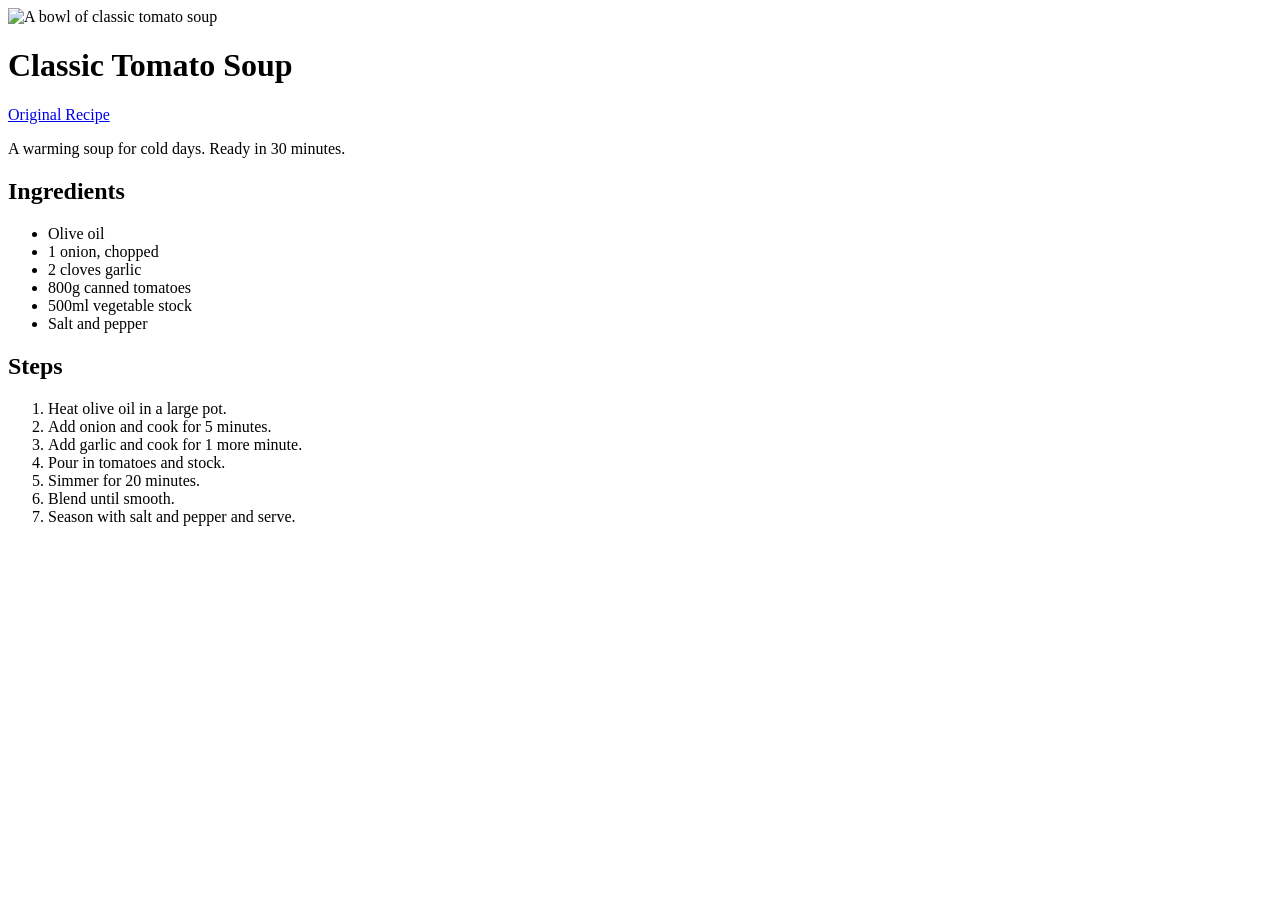
==== index.html @ cdd58fca "Initial commit" ====
<!DOCTYPE html>
<html lang="en">
<head>
    <meta charset="UTF-8" />
    <title>Classic Tomato Soup</title>
</head>
<body>
    <img
        src="https://www.allrecipes.com/thmb/QijITeBBcE99Ur5kDoccAJ35WWo=/1500x0/filters:no_upscale():max_bytes(150000):strip_icc()/277311spicy-fresh-tomato-soupFranceC4x3-56454ad082214f33960f62665fc8c169.jpg"
        alt="A bowl of classic tomato soup"
        width="400"
    />
    <h1>Classic Tomato Soup</h1>
    <a href="https://www.allrecipes.com/recipe/277311/spicy-fresh-tomato-soup/">Original Recipe</a>
    <p>A warming soup for cold days. Ready in 30 minutes.</p>

    <h2>Ingredients</h2>
    <ul>
        <li>Olive oil</li>
        <li>1 onion, chopped</li>
        <li>2 cloves garlic</li>
        <li>800g canned tomatoes</li>
        <li>500ml vegetable stock</li>
        <li>Salt and pepper</li>
    </ul>

    <h2>Steps</h2>
    <ol>
        <li>Heat olive oil in a large pot.</li>
        <li>Add onion and cook for 5 minutes.</li>
        <li>Add garlic and cook for 1 more minute.</li>
        <li>Pour in tomatoes and stock.</li>
        <li>Simmer for 20 minutes.</li>
        <li>Blend until smooth.</li>
        <li>Season with salt and pepper and serve.</li>
    </ol>
</body>
</html>
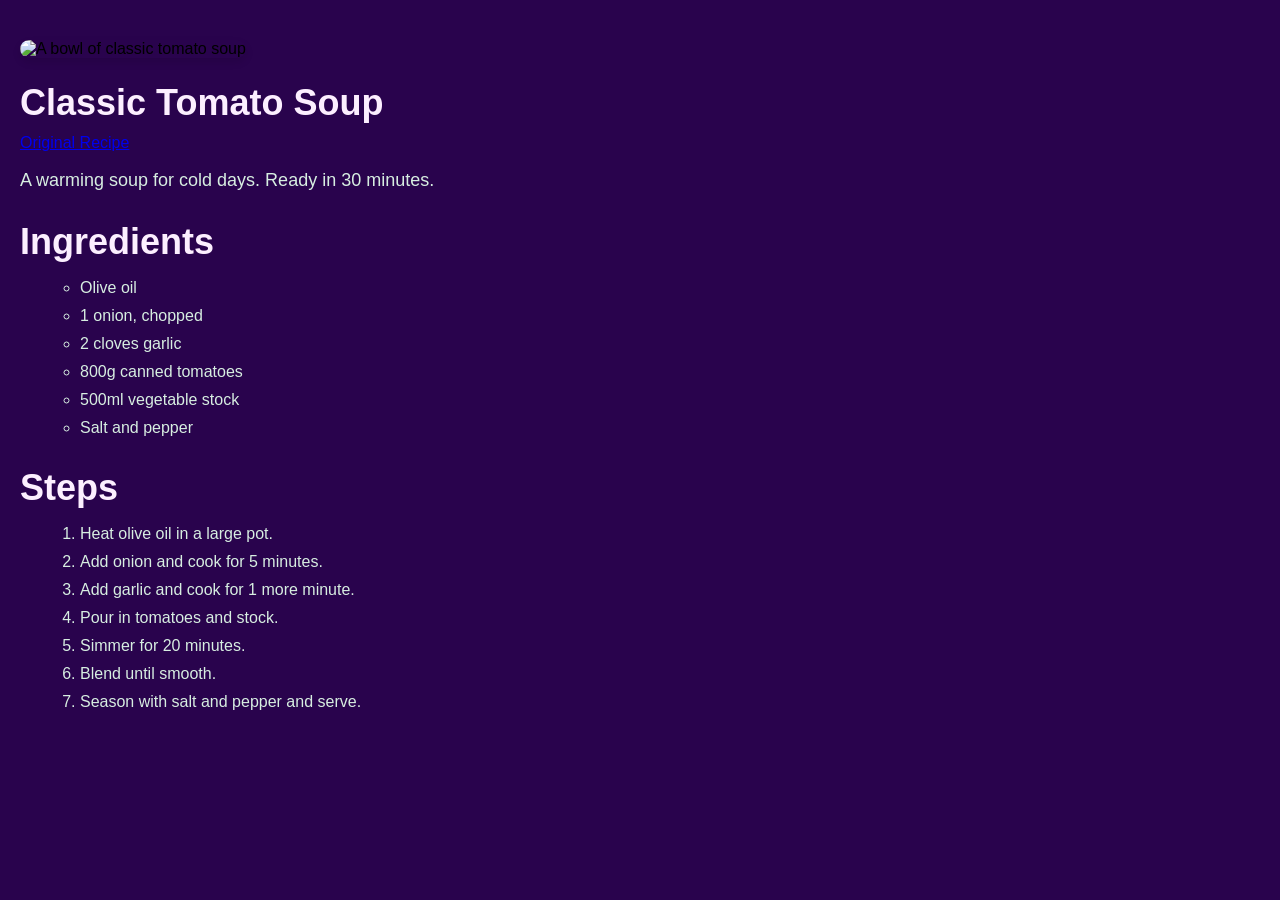
==== commit b1324b6f: "ex7b" ====
--- a/index.html
+++ b/index.html
@@ -1,38 +1,41 @@
-<!DOCTYPE html>
+<!doctype html>
 <html lang="en">
-<head>
+  <head>
     <meta charset="UTF-8" />
     <title>Classic Tomato Soup</title>
-</head>
-<body>
+    <link rel="stylesheet" href="style.css" />
+  </head>
+  <body>
     <img
-        src="https://www.allrecipes.com/thmb/QijITeBBcE99Ur5kDoccAJ35WWo=/1500x0/filters:no_upscale():max_bytes(150000):strip_icc()/277311spicy-fresh-tomato-soupFranceC4x3-56454ad082214f33960f62665fc8c169.jpg"
-        alt="A bowl of classic tomato soup"
-        width="400"
+      src="https://www.allrecipes.com/thmb/QijITeBBcE99Ur5kDoccAJ35WWo=/1500x0/filters:no_upscale():max_bytes(150000):strip_icc()/277311spicy-fresh-tomato-soupFranceC4x3-56454ad082214f33960f62665fc8c169.jpg"
+      alt="A bowl of classic tomato soup"
+      width="400"
     />
     <h1>Classic Tomato Soup</h1>
-    <a href="https://www.allrecipes.com/recipe/277311/spicy-fresh-tomato-soup/">Original Recipe</a>
+    <a href="https://www.allrecipes.com/recipe/277311/spicy-fresh-tomato-soup/"
+      >Original Recipe</a
+    >
     <p>A warming soup for cold days. Ready in 30 minutes.</p>
 
     <h2>Ingredients</h2>
     <ul>
-        <li>Olive oil</li>
-        <li>1 onion, chopped</li>
-        <li>2 cloves garlic</li>
-        <li>800g canned tomatoes</li>
-        <li>500ml vegetable stock</li>
-        <li>Salt and pepper</li>
+      <li>Olive oil</li>
+      <li>1 onion, chopped</li>
+      <li>2 cloves garlic</li>
+      <li>800g canned tomatoes</li>
+      <li>500ml vegetable stock</li>
+      <li>Salt and pepper</li>
     </ul>
 
     <h2>Steps</h2>
     <ol>
-        <li>Heat olive oil in a large pot.</li>
-        <li>Add onion and cook for 5 minutes.</li>
-        <li>Add garlic and cook for 1 more minute.</li>
-        <li>Pour in tomatoes and stock.</li>
-        <li>Simmer for 20 minutes.</li>
-        <li>Blend until smooth.</li>
-        <li>Season with salt and pepper and serve.</li>
+      <li>Heat olive oil in a large pot.</li>
+      <li>Add onion and cook for 5 minutes.</li>
+      <li>Add garlic and cook for 1 more minute.</li>
+      <li>Pour in tomatoes and stock.</li>
+      <li>Simmer for 20 minutes.</li>
+      <li>Blend until smooth.</li>
+      <li>Season with salt and pepper and serve.</li>
     </ol>
-</body>
-</html>
+  </body>
+</html>
--- a/style.css
+++ b/style.css
@@ -0,0 +1,41 @@
+body {
+  font-family: Arial, sans-serif;
+  margin: 20px;
+  background-color: #29034d;
+  vertical-align: middle;
+}
+
+h1 {
+  color: #fcefff;
+  font-size: 36px;
+  margin-bottom: 10px;
+}
+h2 {
+  color: #fcefff;
+  font-size: 36px;
+  margin-bottom: 10px;
+}
+p {
+  font-size: 18px;
+  color: #d7eee1;
+}
+ul {
+  list-style-type: circle;
+  margin-left: 20px;
+  color: #d7eee1;
+}
+li {
+  margin-bottom: 10px;
+}
+ol {
+  list-style-type: decimal;
+  margin-left: 20px;
+  color: #d7eee1;
+}
+img {
+  width: 400px;
+  height: auto;
+  border-radius: 40px;
+  margin-top: 20px;
+  box-shadow: 0 4px 8px rgba(0, 0, 0, 0.1);
+}
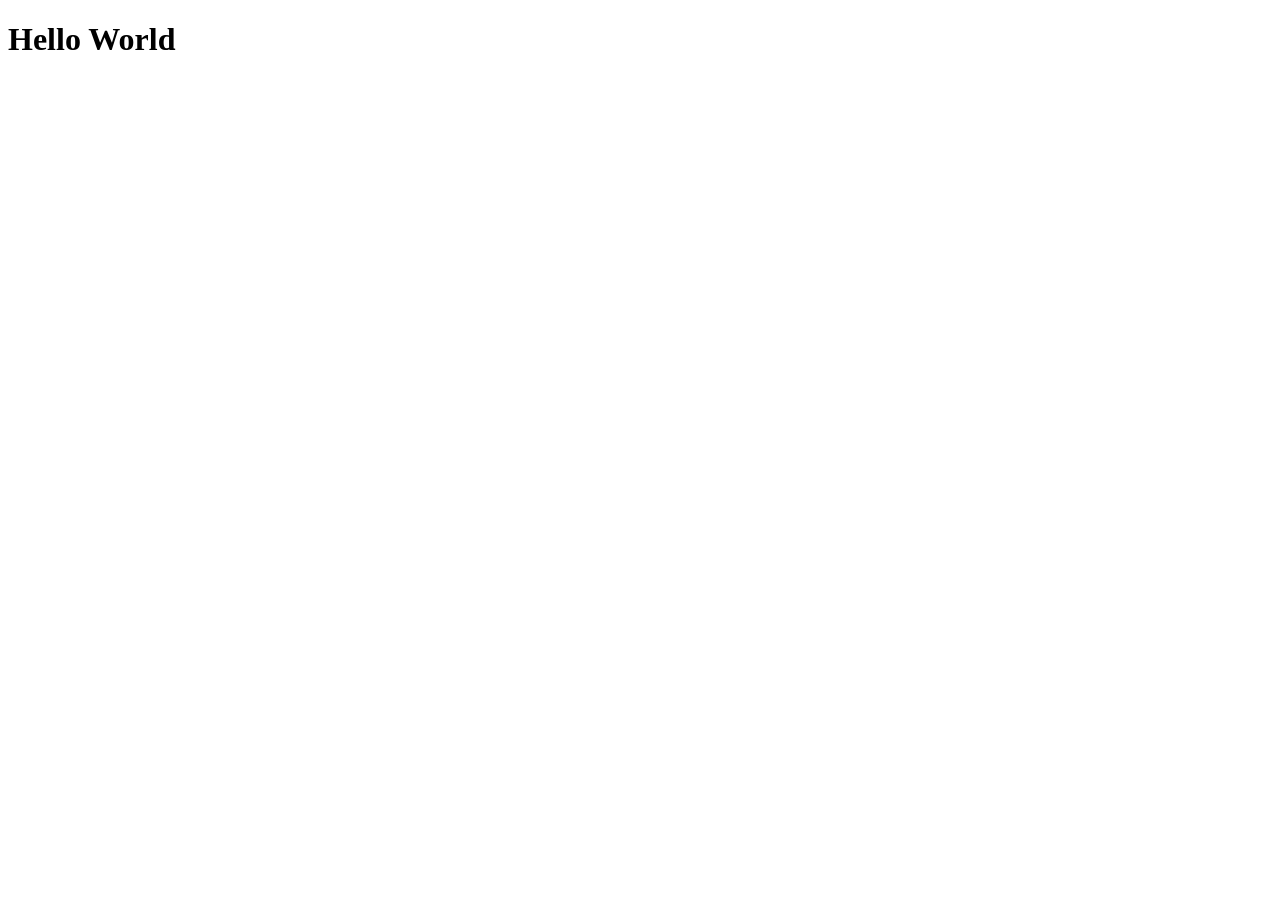
==== commit c2f53a13: "day4" ====
--- a/index.html
+++ b/index.html
@@ -2,40 +2,10 @@
 <html lang="en">
   <head>
     <meta charset="UTF-8" />
-    <title>Classic Tomato Soup</title>
-    <link rel="stylesheet" href="style.css" />
+    <meta name="viewport" content="width=device-width, initial-scale=1.0" />
+    <title>Document</title>
   </head>
   <body>
-    <img
-      src="https://www.allrecipes.com/thmb/QijITeBBcE99Ur5kDoccAJ35WWo=/1500x0/filters:no_upscale():max_bytes(150000):strip_icc()/277311spicy-fresh-tomato-soupFranceC4x3-56454ad082214f33960f62665fc8c169.jpg"
-      alt="A bowl of classic tomato soup"
-      width="400"
-    />
-    <h1>Classic Tomato Soup</h1>
-    <a href="https://www.allrecipes.com/recipe/277311/spicy-fresh-tomato-soup/"
-      >Original Recipe</a
-    >
-    <p>A warming soup for cold days. Ready in 30 minutes.</p>
-
-    <h2>Ingredients</h2>
-    <ul>
-      <li>Olive oil</li>
-      <li>1 onion, chopped</li>
-      <li>2 cloves garlic</li>
-      <li>800g canned tomatoes</li>
-      <li>500ml vegetable stock</li>
-      <li>Salt and pepper</li>
-    </ul>
-
-    <h2>Steps</h2>
-    <ol>
-      <li>Heat olive oil in a large pot.</li>
-      <li>Add onion and cook for 5 minutes.</li>
-      <li>Add garlic and cook for 1 more minute.</li>
-      <li>Pour in tomatoes and stock.</li>
-      <li>Simmer for 20 minutes.</li>
-      <li>Blend until smooth.</li>
-      <li>Season with salt and pepper and serve.</li>
-    </ol>
+    <h1>Hello World</h1>
   </body>
-</html>+</html>
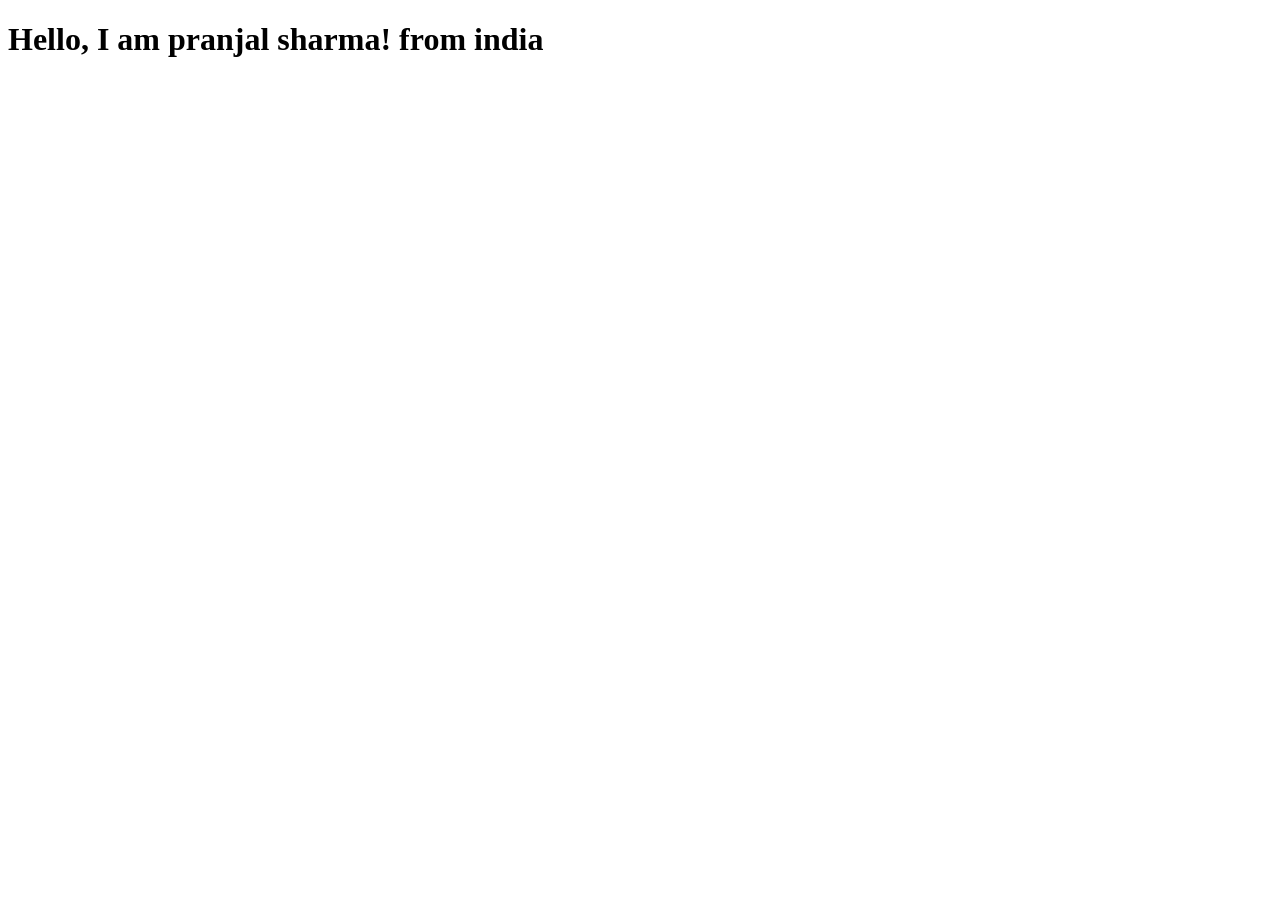
==== commit f0ccbadf: "Update index.html" ====
--- a/index.html
+++ b/index.html
@@ -6,6 +6,6 @@
     <title>Document</title>
   </head>
   <body>
-    <h1>Hello World</h1>
+    <h1>Hello, I am pranjal sharma! from india</h1>
   </body>
 </html>
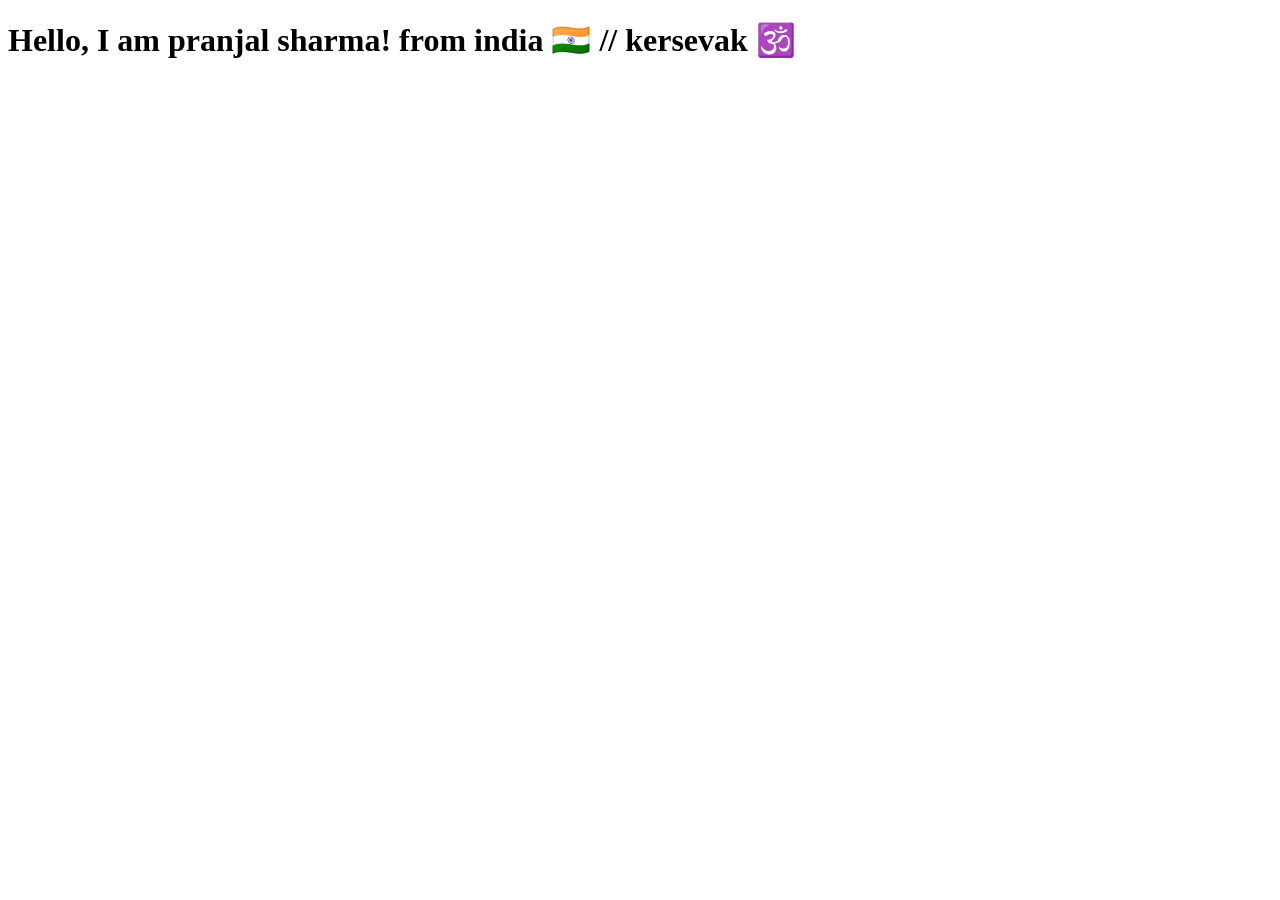
==== commit 2d397445: "Update index.html" ====
--- a/index.html
+++ b/index.html
@@ -6,6 +6,6 @@
     <title>Document</title>
   </head>
   <body>
-    <h1>Hello, I am pranjal sharma! from india</h1>
+    <h1>Hello, I am pranjal sharma! from india 🇮🇳 // kersevak 🕉️</h1>
   </body>
 </html>
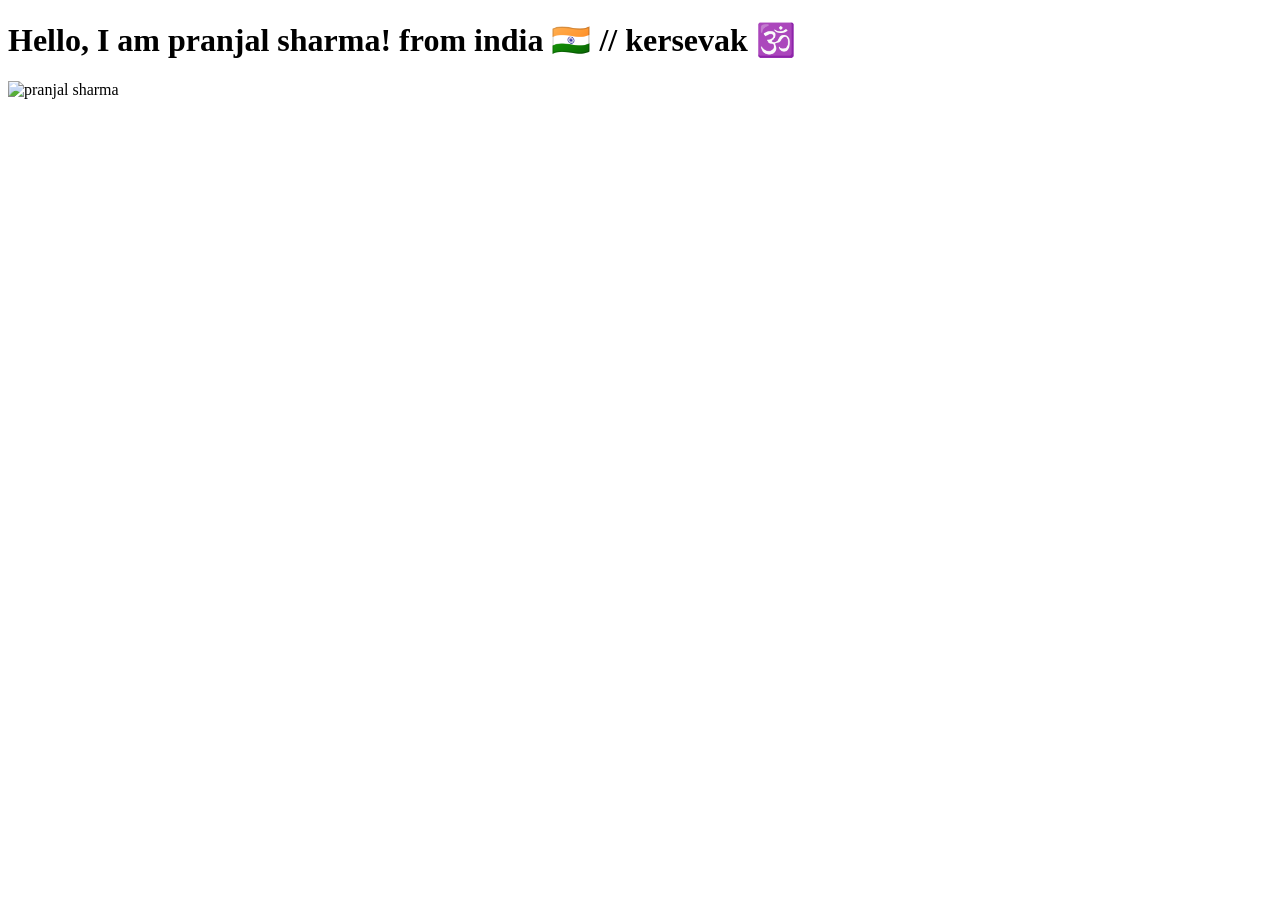
==== commit a7ec079f: "Update index.html" ====
--- a/index.html
+++ b/index.html
@@ -7,5 +7,11 @@
   </head>
   <body>
     <h1>Hello, I am pranjal sharma! from india 🇮🇳 // kersevak 🕉️</h1>
+    <img
+      src="https://upload.wikimedia.org/wikipedia/commons/thumb/6/63/HinduSwastika.svg/960px-HinduSwastika.svg.png"
+      alt="pranjal sharma"
+      width="200"
+      height="200"
+    />
   </body>
 </html>
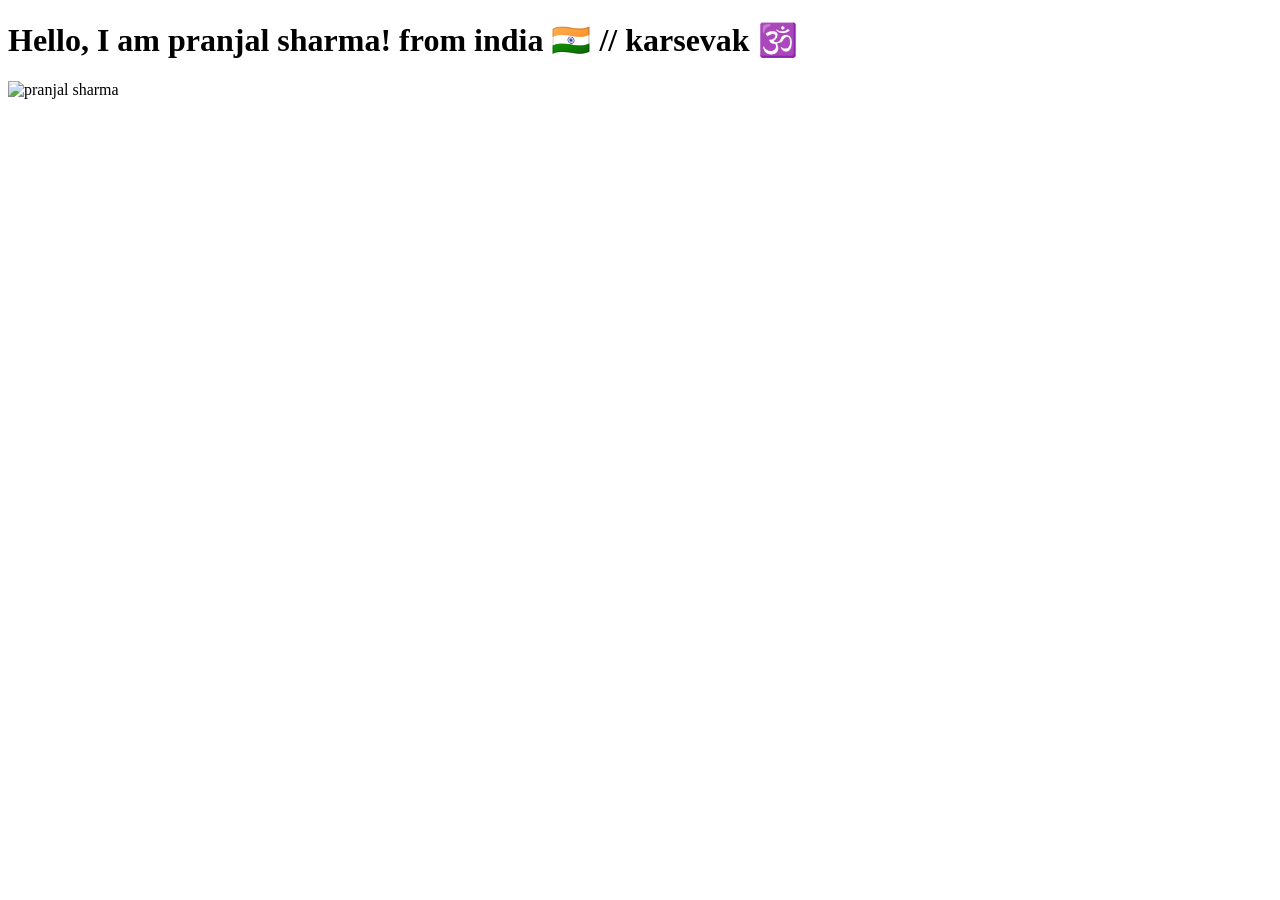
==== commit b804c67b: "Update index.html" ====
--- a/index.html
+++ b/index.html
@@ -6,7 +6,7 @@
     <title>Document</title>
   </head>
   <body>
-    <h1>Hello, I am pranjal sharma! from india 🇮🇳 // kersevak 🕉️</h1>
+    <h1>Hello, I am pranjal sharma! from india 🇮🇳 // karsevak 🕉️</h1>
     <img
       src="https://upload.wikimedia.org/wikipedia/commons/thumb/6/63/HinduSwastika.svg/960px-HinduSwastika.svg.png"
       alt="pranjal sharma"
